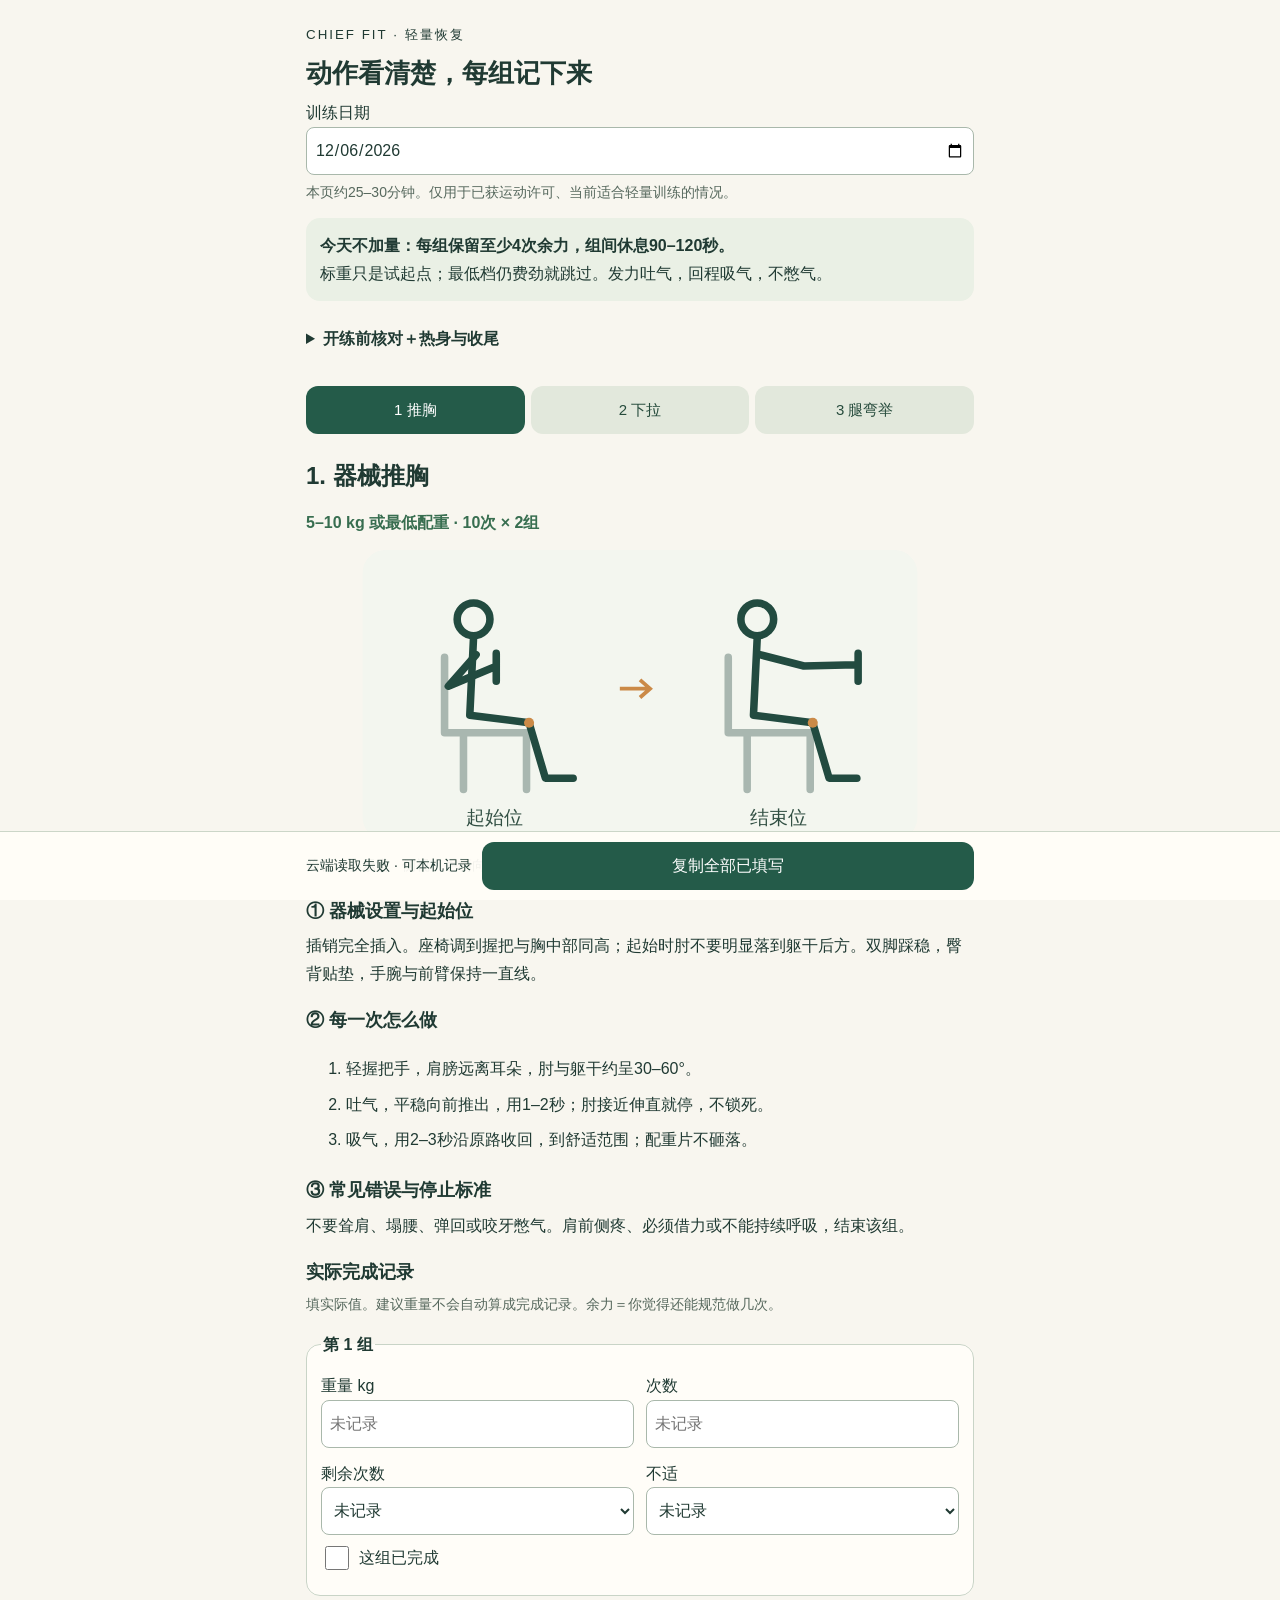
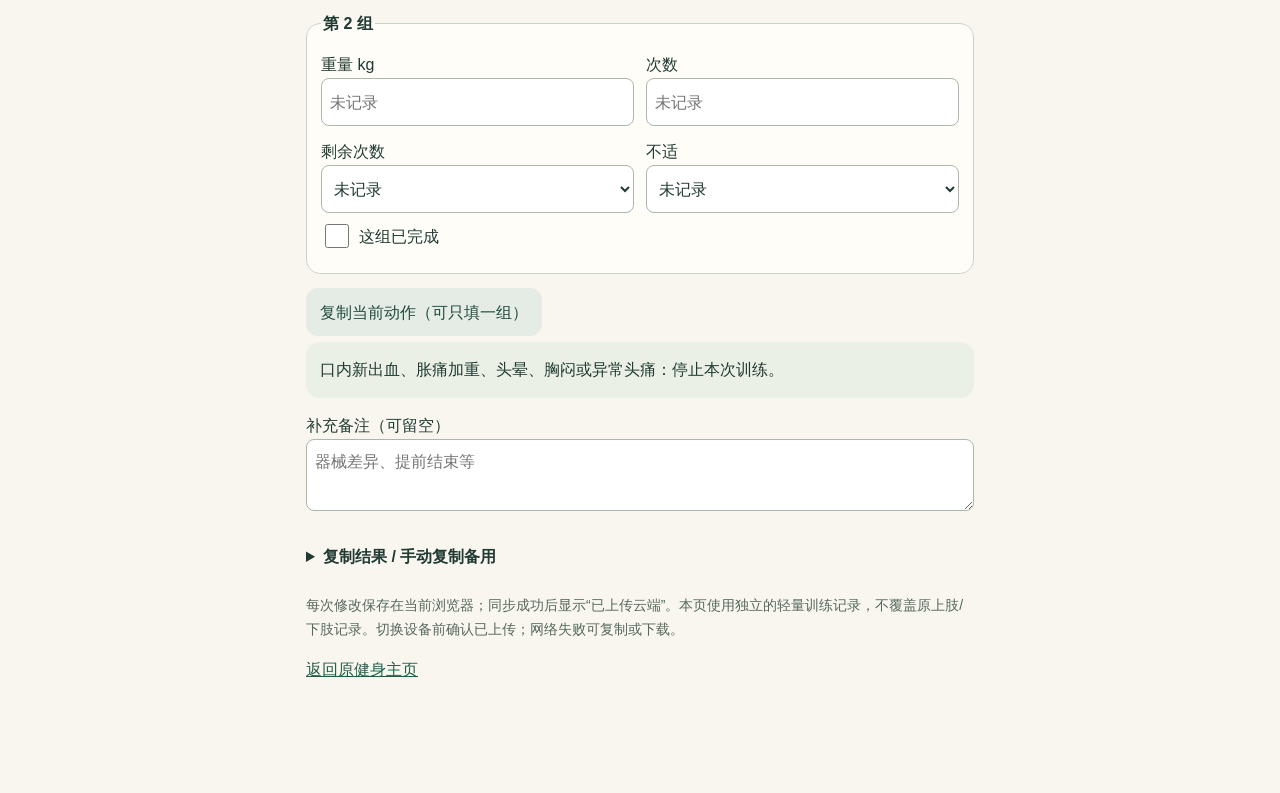
==== recovery.html @ 073657a0 "Add light workout guide and per-set logger" ====
<!doctype html><html lang="zh-CN"><meta charset="utf-8"><meta name="viewport" content="width=device-width, initial-scale=1"><title>Chief Fit｜轻量训练与逐组记录</title><link rel="icon" href="/favicon.svg"><style>
*{box-sizing:border-box}body{margin:0;background:#f8f6ef;color:#203a33;font:16px/1.7 -apple-system,BlinkMacSystemFont,"PingFang SC",sans-serif}main{max-width:700px;margin:auto;padding:20px 16px 110px}h1{font-size:26px;margin:4px 0}h2{font-size:24px;margin:12px 0}h3{font-size:18px;margin-bottom:6px}p{margin:6px 0 14px}li{padding:4px 0}header small{letter-spacing:2px}button,input,select,textarea{font:inherit}button{min-height:48px;border:0;border-radius:12px;padding:10px 14px;background:#245b49;color:white;cursor:pointer}.secondary{background:#e4ece5;color:#204b3e}input,select,textarea{width:100%;min-height:48px;background:white;border:1px solid #a9b8ab;border-radius:8px;padding:8px;color:#203a33}input[type=checkbox]{width:24px;min-height:24px;margin-right:10px}.check{display:flex;align-items:center;padding:8px 0}fieldset{border:1px solid #c9d4c7;border-radius:14px;margin:14px 0;padding:14px;background:#fffdf8}.fields{display:grid;grid-template-columns:1fr 1fr;gap:12px}label{display:block}legend{font-weight:700}.dose{font-weight:700;color:#386e50}.hint{font-size:14px;color:#56685d}svg{width:100%;max-height:290px}svg text{font:15px sans-serif;fill:#314f43}.note{background:#eaf0e5;padding:14px;border-radius:14px}.tabs{position:sticky;top:0;background:#f8f6ef;display:flex;gap:6px;padding:10px 0;z-index:2}.tabs button{flex:1;font-size:15px;padding:8px}.tabs button[aria-pressed=false]{background:#e2e8dc;color:#264b3c}.footer{position:fixed;bottom:0;left:0;right:0;background:#fffdf8ee;border-top:1px solid #ccd6c8;padding:10px 16px;z-index:3}.footer>div{max-width:668px;margin:auto;display:flex;gap:10px;align-items:center}.footer button{flex:1}.status{font-size:14px;max-width:180px}details{margin:14px 0}summary{cursor:pointer;padding:10px 0;font-weight:600}#copybox{height:200px}a{color:#245b49}@media(max-width:360px){main{padding:12px 10px 140px}.status{max-width:110px}h1{font-size:23px}}
</style><main><header><small>CHIEF FIT · 轻量恢复</small><h1>动作看清楚，每组记下来</h1><label>训练日期<input id="date" type="date"></label><p class="hint">本页约25–30分钟。仅用于已获运动许可、当前适合轻量训练的情况。</p></header>
<div class="note"><b>今天不加量：每组保留至少4次余力，组间休息90–120秒。</b><br>标重只是试起点；最低档仍费劲就跳过。发力吐气，回程吸气，不憋气。</div>
<details><summary>开练前核对＋热身与收尾</summary><label>昨晚睡眠<select data-key="sleep"><option value="">未选择</option><option>6小时以上、状态正常</option><option>不足6小时或恢复差</option></select></label><label>本周已经练过<select data-key="week"><option value="">未选择</option><option>未做力量</option><option>上肢</option><option>下肢</option><option>全身或多次</option></select></label><label>当前酸痛/疲劳<select data-key="fatigue"><option value="">未选择</option><option>轻微或没有</option><option>明显，需要减量</option></select></label><label>饭后间隔<select data-key="meal"><option value="">未选择</option><option>超过90分钟且不胀</option><option>60–90分钟且不胀</option><option>不足60分钟或仍胃胀</option></select></label><p>先平地舒适慢走5分钟。每台器械先用最低配重试3–5次，确认设置与呼吸顺畅，再做正式组；收尾平地慢走5分钟。明显疲劳、酸痛或胃胀时不勉强进入力量训练。</p></details>
<nav class="tabs" aria-label="切换训练动作"><button data-tab="0" aria-pressed="true">1 推胸</button><button data-tab="1" aria-pressed="false">2 下拉</button><button data-tab="2" aria-pressed="false">3 腿弯举</button></nav>
<section class="exercise" id="ex0" ><h2>1. 器械推胸</h2><p class="dose">5–10 kg 或最低配重 · 10次 × 2组</p><svg viewBox="0 0 440 230" role="img" aria-label="器械推胸起始与结束姿势示意"><rect width="440" height="230" rx="18" fill="#f3f6ef"/><g transform="translate(0,0)" stroke="#224b40" stroke-width="6" stroke-linecap="round" stroke-linejoin="round" fill="none"><path stroke="#a9b7b0" d="M65 85V145H132M80 145V190M130 145V190"/><circle cx="88" cy="55" r="13"/><path d="M88 69L85 131L132 137"/><path d="M132 137L145 181H167"/><path d="M90 83L68 108L104 93M106 82V104"/><circle cx="132" cy="137" r="4" fill="#cb8a47" stroke="none"/></g><g transform="translate(225,0)" stroke="#224b40" stroke-width="6" stroke-linecap="round" stroke-linejoin="round" fill="none"><path stroke="#a9b7b0" d="M65 85V145H132M80 145V190M130 145V190"/><circle cx="88" cy="55" r="13"/><path d="M88 69L85 131L132 137"/><path d="M132 137L145 181H167"/><path d="M90 83L125 92L166 91M168 82V104"/><circle cx="132" cy="137" r="4" fill="#cb8a47" stroke="none"/></g><text x="105" y="217" text-anchor="middle">起始位</text><text x="330" y="217" text-anchor="middle">结束位</text><path d="M204 110h24m-8-7 8 7-8 7" stroke="#cb8a47" stroke-width="3" fill="none"/></svg><p class="hint">简化动作示意 · 侧视：手柄向前推，沿原路回。 器械调节以现场标识为准。</p><h3>① 器械设置与起始位</h3><p>插销完全插入。座椅调到握把与胸中部同高；起始时肘不要明显落到躯干后方。双脚踩稳，臀背贴垫，手腕与前臂保持一直线。</p><h3>② 每一次怎么做</h3><ol><li>轻握把手，肩膀远离耳朵，肘与躯干约呈30–60°。</li><li>吐气，平稳向前推出，用1–2秒；肘接近伸直就停，不锁死。</li><li>吸气，用2–3秒沿原路收回，到舒适范围；配重片不砸落。</li></ol><h3>③ 常见错误与停止标准</h3><p>不要耸肩、塌腰、弹回或咬牙憋气。肩前侧疼、必须借力或不能持续呼吸，结束该组。</p><h3>实际完成记录</h3><p class="hint">填实际值。建议重量不会自动算成完成记录。余力＝你觉得还能规范做几次。</p><fieldset><legend>第 1 组</legend><div class="fields"><label>重量 kg<input data-key="e0s0w" type="number" min="0" max="300" step="0.5" inputmode="decimal" placeholder="未记录"></label><label>次数<input data-key="e0s0r" type="number" min="0" max="100" step="1" inputmode="numeric" placeholder="未记录"></label><label>剩余次数<select data-key="e0s0rir"><option value="">未记录</option><option>0</option><option>1</option><option>2</option><option>3</option><option>4</option><option>5+</option></select></label><label>不适<select data-key="e0s0sym"><option value="">未记录</option><option>无</option><option>有，已停止</option></select></label></div><label class="check"><input type="checkbox" data-key="e0s0done">这组已完成</label></fieldset><fieldset><legend>第 2 组</legend><div class="fields"><label>重量 kg<input data-key="e0s1w" type="number" min="0" max="300" step="0.5" inputmode="decimal" placeholder="未记录"></label><label>次数<input data-key="e0s1r" type="number" min="0" max="100" step="1" inputmode="numeric" placeholder="未记录"></label><label>剩余次数<select data-key="e0s1rir"><option value="">未记录</option><option>0</option><option>1</option><option>2</option><option>3</option><option>4</option><option>5+</option></select></label><label>不适<select data-key="e0s1sym"><option value="">未记录</option><option>无</option><option>有，已停止</option></select></label></div><label class="check"><input type="checkbox" data-key="e0s1done">这组已完成</label></fieldset><button class="secondary copyOne" data-ex="0">复制当前动作（可只填一组）</button></section><section class="exercise" id="ex1" hidden><h2>2. 高位下拉</h2><p class="dose">15–20 kg 或更轻 · 10次 × 2组</p><svg viewBox="0 0 440 230" role="img" aria-label="高位下拉起始与结束姿势示意"><rect width="440" height="230" rx="18" fill="#f3f6ef"/><g transform="translate(0,0)" stroke="#224b40" stroke-width="6" stroke-linecap="round" stroke-linejoin="round" fill="none"><path stroke="#a9b7b0" d="M30 150H160M60 150V185M140 150V185M20 30V185M20 30H170"/><circle cx="100" cy="75" r="13"/><path d="M100 90V145M100 145L65 169V190M100 145L135 169V190"/><path d="M95 98L67 70L48 35M105 98L133 70L152 35M40 35H160"/></g><g transform="translate(225,0)" stroke="#224b40" stroke-width="6" stroke-linecap="round" stroke-linejoin="round" fill="none"><path stroke="#a9b7b0" d="M30 150H160M60 150V185M140 150V185M20 30V185M20 30H170"/><circle cx="100" cy="75" r="13"/><path d="M100 90V145M100 145L65 169V190M100 145L135 169V190"/><path d="M95 98L58 128L48 105M105 98L142 128L152 105M40 105H160"/></g><text x="105" y="217" text-anchor="middle">起始位</text><text x="330" y="217" text-anchor="middle">结束位</text><path d="M204 110h24m-8-7 8 7-8 7" stroke="#cb8a47" stroke-width="3" fill="none"/></svg><p class="hint">简化动作示意 · 正视：横杆始终在头部前方，拉向上胸。 器械调节以现场标识为准。</p><h3>① 器械设置与起始位</h3><p>插销完全插入，压腿垫固定大腿但不疼；双脚踩稳。握距略宽于肩，拇指包住横杆；身体仅略向后倾，保持稳定。</p><h3>② 每一次怎么做</h3><ol><li>手臂向上伸展到舒适范围，手腕保持中立。</li><li>吐气，让肘向身体两侧下方移动，横杆拉向上胸前方；不要求碰胸。</li><li>停半秒，吸气用2–3秒控制回到起点，身体不前后摇摆。</li></ol><h3>③ 常见错误与停止标准</h3><p>不拉到颈后，不向后甩腰，不用手腕猛拽。肩肘锐痛、不得不晃身体或憋气时结束该组。</p><h3>实际完成记录</h3><p class="hint">填实际值。建议重量不会自动算成完成记录。余力＝你觉得还能规范做几次。</p><fieldset><legend>第 1 组</legend><div class="fields"><label>重量 kg<input data-key="e1s0w" type="number" min="0" max="300" step="0.5" inputmode="decimal" placeholder="未记录"></label><label>次数<input data-key="e1s0r" type="number" min="0" max="100" step="1" inputmode="numeric" placeholder="未记录"></label><label>剩余次数<select data-key="e1s0rir"><option value="">未记录</option><option>0</option><option>1</option><option>2</option><option>3</option><option>4</option><option>5+</option></select></label><label>不适<select data-key="e1s0sym"><option value="">未记录</option><option>无</option><option>有，已停止</option></select></label></div><label class="check"><input type="checkbox" data-key="e1s0done">这组已完成</label></fieldset><fieldset><legend>第 2 组</legend><div class="fields"><label>重量 kg<input data-key="e1s1w" type="number" min="0" max="300" step="0.5" inputmode="decimal" placeholder="未记录"></label><label>次数<input data-key="e1s1r" type="number" min="0" max="100" step="1" inputmode="numeric" placeholder="未记录"></label><label>剩余次数<select data-key="e1s1rir"><option value="">未记录</option><option>0</option><option>1</option><option>2</option><option>3</option><option>4</option><option>5+</option></select></label><label>不适<select data-key="e1s1sym"><option value="">未记录</option><option>无</option><option>有，已停止</option></select></label></div><label class="check"><input type="checkbox" data-key="e1s1done">这组已完成</label></fieldset><button class="secondary copyOne" data-ex="1">复制当前动作（可只填一组）</button></section><section class="exercise" id="ex2" hidden><h2>3. 坐姿腿弯举</h2><p class="dose">10 kg 或最低配重 · 10次 × 2组</p><svg viewBox="0 0 440 230" role="img" aria-label="坐姿腿弯举起始与结束姿势示意"><rect width="440" height="230" rx="18" fill="#f3f6ef"/><g transform="translate(0,0)" stroke="#224b40" stroke-width="6" stroke-linecap="round" stroke-linejoin="round" fill="none"><path stroke="#a9b7b0" d="M65 85V145H132M80 145V190M130 145V190"/><circle cx="88" cy="55" r="13"/><path d="M88 69L85 131L132 137"/><path d="M90 84L107 113L113 136"/><path d="M132 137L183 151L197 144"/><circle cx="177" cy="149" r="8" stroke="#cb8a47"/><circle cx="132" cy="137" r="4" fill="#cb8a47" stroke="none"/></g><g transform="translate(225,0)" stroke="#224b40" stroke-width="6" stroke-linecap="round" stroke-linejoin="round" fill="none"><path stroke="#a9b7b0" d="M65 85V145H132M80 145V190M130 145V190"/><circle cx="88" cy="55" r="13"/><path d="M88 69L85 131L132 137"/><path d="M90 84L107 113L113 136"/><path d="M132 137L107 178L124 184"/><circle cx="112" cy="172" r="8" stroke="#cb8a47"/><circle cx="132" cy="137" r="4" fill="#cb8a47" stroke="none"/></g><text x="105" y="217" text-anchor="middle">起始位</text><text x="330" y="217" text-anchor="middle">结束位</text><path d="M204 110h24m-8-7 8 7-8 7" stroke="#cb8a47" stroke-width="3" fill="none"/></svg><p class="hint">简化动作示意 · 侧视：膝的位置固定，小腿向座椅下方弯。 器械调节以现场标识为准。</p><h3>① 器械设置与起始位</h3><p>使用坐姿腿弯举机。先调靠背，让膝关节对准机器转轴；小腿滚垫在脚踝上方、避开跟腱，压腿垫压稳大腿。背臀贴垫，握稳扶手。</p><h3>② 每一次怎么做</h3><ol><li>双腿接近伸直但不锁膝，脚尖自然，先确认活动范围舒适。</li><li>吐气，用大腿后侧发力，把脚跟向座椅下方收；臀部不离垫。</li><li>吸气，用2–3秒缓慢回到起点，不让配重弹回。</li></ol><h3>③ 常见错误与停止标准</h3><p>不要抬臀、弓腰或甩腿。膝部疼、抽筋、臀部离垫或无法平稳呼吸时结束该组。</p><h3>实际完成记录</h3><p class="hint">填实际值。建议重量不会自动算成完成记录。余力＝你觉得还能规范做几次。</p><fieldset><legend>第 1 组</legend><div class="fields"><label>重量 kg<input data-key="e2s0w" type="number" min="0" max="300" step="0.5" inputmode="decimal" placeholder="未记录"></label><label>次数<input data-key="e2s0r" type="number" min="0" max="100" step="1" inputmode="numeric" placeholder="未记录"></label><label>剩余次数<select data-key="e2s0rir"><option value="">未记录</option><option>0</option><option>1</option><option>2</option><option>3</option><option>4</option><option>5+</option></select></label><label>不适<select data-key="e2s0sym"><option value="">未记录</option><option>无</option><option>有，已停止</option></select></label></div><label class="check"><input type="checkbox" data-key="e2s0done">这组已完成</label></fieldset><fieldset><legend>第 2 组</legend><div class="fields"><label>重量 kg<input data-key="e2s1w" type="number" min="0" max="300" step="0.5" inputmode="decimal" placeholder="未记录"></label><label>次数<input data-key="e2s1r" type="number" min="0" max="100" step="1" inputmode="numeric" placeholder="未记录"></label><label>剩余次数<select data-key="e2s1rir"><option value="">未记录</option><option>0</option><option>1</option><option>2</option><option>3</option><option>4</option><option>5+</option></select></label><label>不适<select data-key="e2s1sym"><option value="">未记录</option><option>无</option><option>有，已停止</option></select></label></div><label class="check"><input type="checkbox" data-key="e2s1done">这组已完成</label></fieldset><button class="secondary copyOne" data-ex="2">复制当前动作（可只填一组）</button></section>
<p class="note">口内新出血、胀痛加重、头晕、胸闷或异常头痛：停止本次训练。</p><label>补充备注（可留空）<textarea data-key="note" rows="2" placeholder="器械差异、提前结束等"></textarea></label><details id="export"><summary>复制结果 / 手动复制备用</summary><textarea id="copybox" readonly aria-label="可复制的训练记录"></textarea><button id="download" class="secondary">下载已填写记录</button></details><p class="hint">每次修改保存在当前浏览器；同步成功后显示“已上传云端”。本页使用独立的轻量训练记录，不覆盖原上肢/下肢记录。切换设备前确认已上传；网络失败可复制或下载。</p><a href="/">返回原健身主页</a></main><div class="footer"><div><span id="status" class="status" role="status">准备记录</span><button id="copyAll">复制全部已填写</button></div></div>
<script>
const names=["器械推胸", "高位下拉", "坐姿腿弯举"];const dateEl=document.querySelector('#date'),statusEl=document.querySelector('#status');const test=new URLSearchParams(location.search).has('test');const origin='https://chief-fit-daily.chiefzhang.chatgpt.site';let data={},timer,seq=0,queue=Promise.resolve(),loaded=false;
const today=new Intl.DateTimeFormat('en-CA',{timeZone:'Asia/Shanghai',year:'numeric',month:'2-digit',day:'2-digit'}).format(new Date());dateEl.value=today;
const key=()=>`chief-fit-light-v1-${test?'test-':''}${dateEl.value}`;
const recordId=()=>`workout-${dateEl.value}-light-v1`;
function render(){document.querySelectorAll('[data-key]').forEach(el=>{if(el.type==='checkbox')el.checked=!!data[el.dataset.key];else el.value=data[el.dataset.key]??''})}
function payload(){return {workoutType:'light-v1',fields:{...data},workout:names.map((name,i)=>({name,sets:[0,1].map(j=>{const p=`e${i}s${j}`;return {weight:data[p+'w']===''||data[p+'w']==null?null:Number(data[p+'w']),reps:data[p+'r']===''||data[p+'r']==null?null:Number(data[p+'r']),rir:data[p+'rir']||null,symptoms:data[p+'sym']||null,done:!!data[p+'done'],touched:['w','r','rir','sym','done'].some(k=>data[p+k]!==''&&data[p+k]!=null&&data[p+k]!==false)}})}))}}
async function load(){loaded=false;clearTimeout(timer);seq++;const stamp=seq;data={};try{const saved=localStorage.getItem(key());if(saved){data=JSON.parse(saved);render();loaded=true;statusEl.textContent=test?'测试模式 · 已恢复本机':'已恢复本机记录';if(!test&&Object.keys(data).length)sync();return}}catch{statusEl.textContent='本机读取失败，可复制备份'}render();statusEl.textContent=test?'测试模式 · 不上传':'读取已有记录…';if(!test){try{const r=await fetch(origin+'/api/records?limit=200');if(!r.ok)throw Error();const json=await r.json();if(stamp!==seq)return;const existing=(json.records||[]).find(x=>x.id===recordId());if(existing){data=JSON.parse(existing.payload).fields||{};render();statusEl.textContent='已恢复云端记录'}else statusEl.textContent='尚未填写'}catch{if(stamp===seq)statusEl.textContent='云端读取失败 · 可本机记录'}}if(stamp===seq)loaded=true}
function sync(){if(test)return;const stamp=seq,body=JSON.stringify({id:recordId(),kind:'workout-draft',recordedDate:dateEl.value,payload:JSON.stringify(payload())});queue=queue.catch(()=>{}).then(async()=>{if(stamp===seq)statusEl.textContent='正在同步…';try{const r=await fetch(origin+'/api/records',{method:'POST',headers:{'Content-Type':'application/json'},body});if(!r.ok)throw Error();if(stamp===seq)statusEl.textContent='已上传云端'}catch{if(stamp===seq)statusEl.textContent='云端未同步 · 请复制备份'}})}
function save(el){if(!loaded){seq++;loaded=true}data[el.dataset.key]=el.type==='checkbox'?el.checked:el.value;seq++;try{localStorage.setItem(key(),JSON.stringify(data));statusEl.textContent=test?'测试模式 · 已存本机':'已存本机'}catch{statusEl.textContent='本机保存失败 · 请复制备份'}clearTimeout(timer);timer=setTimeout(sync,500)}
document.querySelectorAll('[data-key]').forEach(el=>el.addEventListener('input',()=>save(el)));dateEl.addEventListener('change',()=>{if(!dateEl.value)dateEl.value=today;load()});document.querySelectorAll('[data-tab]').forEach(b=>b.onclick=()=>{document.querySelectorAll('[data-tab]').forEach(t=>t.setAttribute('aria-pressed',String(t===b)));document.querySelectorAll('.exercise').forEach((s,i)=>s.hidden=String(i)!==b.dataset.tab)});
function textRecord(only){const lines=[dateEl.value+' 轻量训练 · 实际记录'];names.forEach((n,i)=>{if(only!=null&&only!==i)return;let rows=[];[0,1].forEach(j=>{const p=`e${i}s${j}`;if(['w','r','rir','sym','done'].some(k=>data[p+k]!==''&&data[p+k]!=null&&data[p+k]!==false))rows.push(`第${j+1}组：${data[p+'w']||'未记'}kg × ${data[p+'r']||'未记'}次；余力${data[p+'rir']||'未记'}；不适：${data[p+'sym']||'未记'}；${data[p+'done']?'已完成':'完成状态未确认'}`)});if(rows.length)lines.push(n,...rows)});if(data.note)lines.push('备注：'+data.note);if(lines.length===1)lines.push('尚无已填写组');return lines.join('\n')}
async function copy(only){const t=textRecord(only);document.querySelector('#copybox').value=t;document.querySelector('#export').open=true;try{await navigator.clipboard.writeText(t);statusEl.textContent='已复制'}catch{statusEl.textContent='请在展开框中长按复制'} }
document.querySelectorAll('.copyOne').forEach(b=>b.onclick=()=>copy(Number(b.dataset.ex)));document.querySelector('#copyAll').onclick=()=>copy();document.querySelector('#download').onclick=()=>{const u=URL.createObjectURL(new Blob([textRecord()],{type:'text/plain;charset=utf-8'}));const a=document.createElement('a');a.href=u;a.download=dateEl.value+'-训练记录.txt';a.click();setTimeout(()=>URL.revokeObjectURL(u),2000)};window.addEventListener('online',()=>{if(Object.keys(data).length)sync()});document.addEventListener('visibilitychange',()=>{if(document.hidden&&Object.keys(data).length){clearTimeout(timer);sync()}});load();
</script></html>
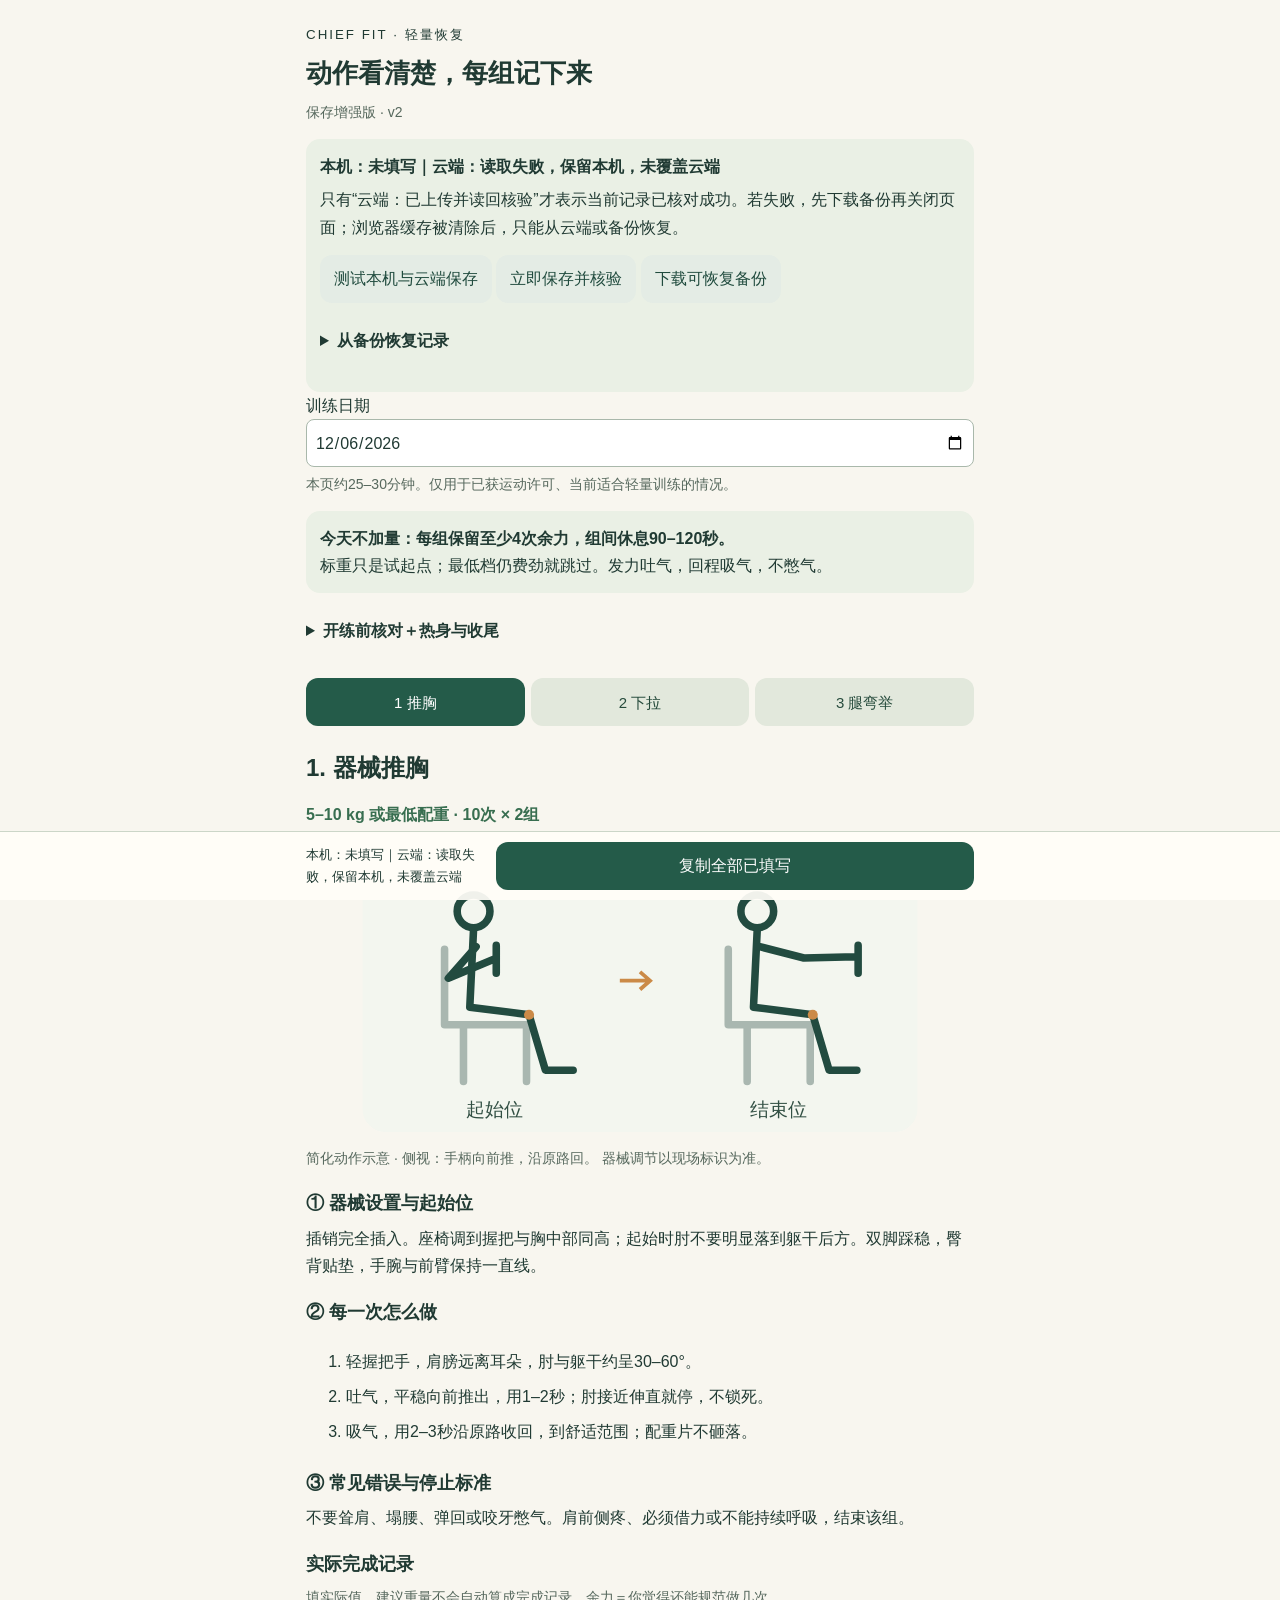
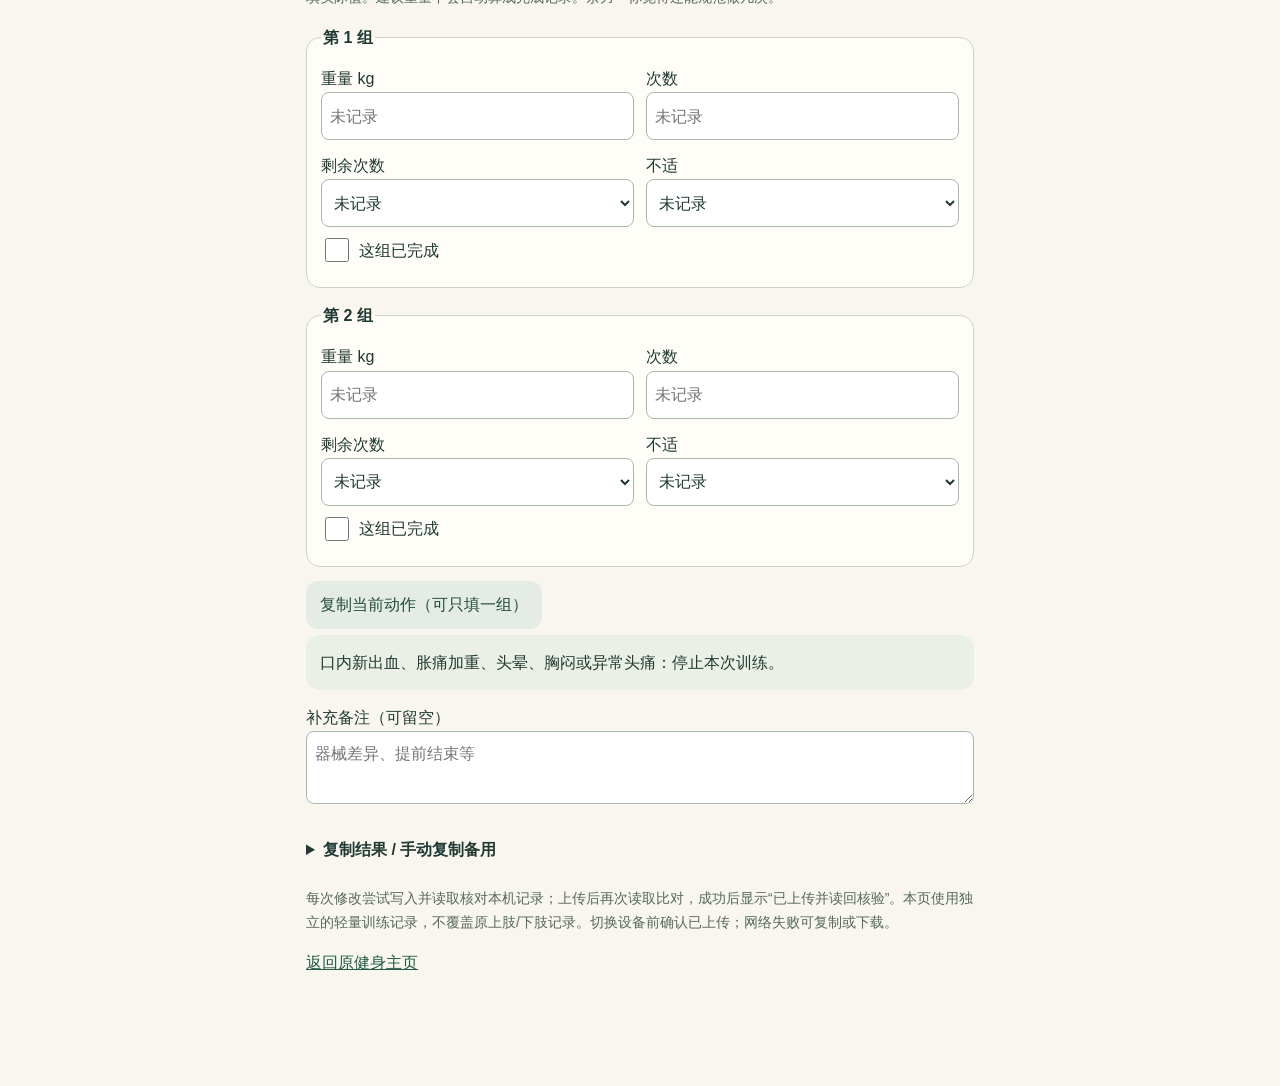
==== commit 99120471: "Verify storage writes and preserve recoverable workout backups" ====
--- a/recovery.html
+++ b/recovery.html
@@ -1,23 +1,48 @@
 <!doctype html><html lang="zh-CN"><meta charset="utf-8"><meta name="viewport" content="width=device-width, initial-scale=1"><title>Chief Fit｜轻量训练与逐组记录</title><link rel="icon" href="/favicon.svg"><style>
-*{box-sizing:border-box}body{margin:0;background:#f8f6ef;color:#203a33;font:16px/1.7 -apple-system,BlinkMacSystemFont,"PingFang SC",sans-serif}main{max-width:700px;margin:auto;padding:20px 16px 110px}h1{font-size:26px;margin:4px 0}h2{font-size:24px;margin:12px 0}h3{font-size:18px;margin-bottom:6px}p{margin:6px 0 14px}li{padding:4px 0}header small{letter-spacing:2px}button,input,select,textarea{font:inherit}button{min-height:48px;border:0;border-radius:12px;padding:10px 14px;background:#245b49;color:white;cursor:pointer}.secondary{background:#e4ece5;color:#204b3e}input,select,textarea{width:100%;min-height:48px;background:white;border:1px solid #a9b8ab;border-radius:8px;padding:8px;color:#203a33}input[type=checkbox]{width:24px;min-height:24px;margin-right:10px}.check{display:flex;align-items:center;padding:8px 0}fieldset{border:1px solid #c9d4c7;border-radius:14px;margin:14px 0;padding:14px;background:#fffdf8}.fields{display:grid;grid-template-columns:1fr 1fr;gap:12px}label{display:block}legend{font-weight:700}.dose{font-weight:700;color:#386e50}.hint{font-size:14px;color:#56685d}svg{width:100%;max-height:290px}svg text{font:15px sans-serif;fill:#314f43}.note{background:#eaf0e5;padding:14px;border-radius:14px}.tabs{position:sticky;top:0;background:#f8f6ef;display:flex;gap:6px;padding:10px 0;z-index:2}.tabs button{flex:1;font-size:15px;padding:8px}.tabs button[aria-pressed=false]{background:#e2e8dc;color:#264b3c}.footer{position:fixed;bottom:0;left:0;right:0;background:#fffdf8ee;border-top:1px solid #ccd6c8;padding:10px 16px;z-index:3}.footer>div{max-width:668px;margin:auto;display:flex;gap:10px;align-items:center}.footer button{flex:1}.status{font-size:14px;max-width:180px}details{margin:14px 0}summary{cursor:pointer;padding:10px 0;font-weight:600}#copybox{height:200px}a{color:#245b49}@media(max-width:360px){main{padding:12px 10px 140px}.status{max-width:110px}h1{font-size:23px}}
-</style><main><header><small>CHIEF FIT · 轻量恢复</small><h1>动作看清楚，每组记下来</h1><label>训练日期<input id="date" type="date"></label><p class="hint">本页约25–30分钟。仅用于已获运动许可、当前适合轻量训练的情况。</p></header>
+*{box-sizing:border-box}body{margin:0;background:#f8f6ef;color:#203a33;font:16px/1.7 -apple-system,BlinkMacSystemFont,"PingFang SC",sans-serif}main{max-width:700px;margin:auto;padding:20px 16px 110px}h1{font-size:26px;margin:4px 0}h2{font-size:24px;margin:12px 0}h3{font-size:18px;margin-bottom:6px}p{margin:6px 0 14px}li{padding:4px 0}header small{letter-spacing:2px}button,input,select,textarea{font:inherit}button{min-height:48px;border:0;border-radius:12px;padding:10px 14px;background:#245b49;color:white;cursor:pointer}.secondary{background:#e4ece5;color:#204b3e}input,select,textarea{width:100%;min-height:48px;background:white;border:1px solid #a9b8ab;border-radius:8px;padding:8px;color:#203a33}input[type=checkbox]{width:24px;min-height:24px;margin-right:10px}.check{display:flex;align-items:center;padding:8px 0}fieldset{border:1px solid #c9d4c7;border-radius:14px;margin:14px 0;padding:14px;background:#fffdf8}.fields{display:grid;grid-template-columns:1fr 1fr;gap:12px}label{display:block}legend{font-weight:700}.dose{font-weight:700;color:#386e50}.hint{font-size:14px;color:#56685d}svg{width:100%;max-height:290px}svg text{font:15px sans-serif;fill:#314f43}.note{background:#eaf0e5;padding:14px;border-radius:14px}.tabs{position:sticky;top:0;background:#f8f6ef;display:flex;gap:6px;padding:10px 0;z-index:2}.tabs button{flex:1;font-size:15px;padding:8px}.tabs button[aria-pressed=false]{background:#e2e8dc;color:#264b3c}.footer{position:fixed;bottom:0;left:0;right:0;background:#fffdf8ee;border-top:1px solid #ccd6c8;padding:10px 16px;z-index:3}.footer>div{max-width:668px;margin:auto;display:flex;gap:10px;align-items:center}.footer button{flex:1}.status{font-size:13px;max-width:180px}details{margin:14px 0}summary{cursor:pointer;padding:10px 0;font-weight:600}#copybox{height:200px}a{color:#245b49}@media(max-width:360px){main{padding:12px 10px 140px}.status{max-width:110px}h1{font-size:23px}}
+</style><main><header><small>CHIEF FIT · 轻量恢复</small><h1>动作看清楚，每组记下来</h1><p class="hint">保存增强版 · v2</p><div class="note"><strong id="storageDetail" role="status">正在检查保存状态</strong><p>只有“云端：已上传并读回核验”才表示当前记录已核对成功。若失败，先下载备份再关闭页面；浏览器缓存被清除后，只能从云端或备份恢复。</p><button id="selftest" class="secondary">测试本机与云端保存</button> <button id="retry" class="secondary">立即保存并核验</button> <button id="backup" class="secondary">下载可恢复备份</button><details><summary>从备份恢复记录</summary><label>选择之前下载的训练备份<input type="file" id="restore" accept=".json,application/json"></label></details><p id="feedback" role="status"></p></div><label>训练日期<input id="date" type="date"></label><p class="hint">本页约25–30分钟。仅用于已获运动许可、当前适合轻量训练的情况。</p></header>
 <div class="note"><b>今天不加量：每组保留至少4次余力，组间休息90–120秒。</b><br>标重只是试起点；最低档仍费劲就跳过。发力吐气，回程吸气，不憋气。</div>
 <details><summary>开练前核对＋热身与收尾</summary><label>昨晚睡眠<select data-key="sleep"><option value="">未选择</option><option>6小时以上、状态正常</option><option>不足6小时或恢复差</option></select></label><label>本周已经练过<select data-key="week"><option value="">未选择</option><option>未做力量</option><option>上肢</option><option>下肢</option><option>全身或多次</option></select></label><label>当前酸痛/疲劳<select data-key="fatigue"><option value="">未选择</option><option>轻微或没有</option><option>明显，需要减量</option></select></label><label>饭后间隔<select data-key="meal"><option value="">未选择</option><option>超过90分钟且不胀</option><option>60–90分钟且不胀</option><option>不足60分钟或仍胃胀</option></select></label><p>先平地舒适慢走5分钟。每台器械先用最低配重试3–5次，确认设置与呼吸顺畅，再做正式组；收尾平地慢走5分钟。明显疲劳、酸痛或胃胀时不勉强进入力量训练。</p></details>
 <nav class="tabs" aria-label="切换训练动作"><button data-tab="0" aria-pressed="true">1 推胸</button><button data-tab="1" aria-pressed="false">2 下拉</button><button data-tab="2" aria-pressed="false">3 腿弯举</button></nav>
 <section class="exercise" id="ex0" ><h2>1. 器械推胸</h2><p class="dose">5–10 kg 或最低配重 · 10次 × 2组</p><svg viewBox="0 0 440 230" role="img" aria-label="器械推胸起始与结束姿势示意"><rect width="440" height="230" rx="18" fill="#f3f6ef"/><g transform="translate(0,0)" stroke="#224b40" stroke-width="6" stroke-linecap="round" stroke-linejoin="round" fill="none"><path stroke="#a9b7b0" d="M65 85V145H132M80 145V190M130 145V190"/><circle cx="88" cy="55" r="13"/><path d="M88 69L85 131L132 137"/><path d="M132 137L145 181H167"/><path d="M90 83L68 108L104 93M106 82V104"/><circle cx="132" cy="137" r="4" fill="#cb8a47" stroke="none"/></g><g transform="translate(225,0)" stroke="#224b40" stroke-width="6" stroke-linecap="round" stroke-linejoin="round" fill="none"><path stroke="#a9b7b0" d="M65 85V145H132M80 145V190M130 145V190"/><circle cx="88" cy="55" r="13"/><path d="M88 69L85 131L132 137"/><path d="M132 137L145 181H167"/><path d="M90 83L125 92L166 91M168 82V104"/><circle cx="132" cy="137" r="4" fill="#cb8a47" stroke="none"/></g><text x="105" y="217" text-anchor="middle">起始位</text><text x="330" y="217" text-anchor="middle">结束位</text><path d="M204 110h24m-8-7 8 7-8 7" stroke="#cb8a47" stroke-width="3" fill="none"/></svg><p class="hint">简化动作示意 · 侧视：手柄向前推，沿原路回。 器械调节以现场标识为准。</p><h3>① 器械设置与起始位</h3><p>插销完全插入。座椅调到握把与胸中部同高；起始时肘不要明显落到躯干后方。双脚踩稳，臀背贴垫，手腕与前臂保持一直线。</p><h3>② 每一次怎么做</h3><ol><li>轻握把手，肩膀远离耳朵，肘与躯干约呈30–60°。</li><li>吐气，平稳向前推出，用1–2秒；肘接近伸直就停，不锁死。</li><li>吸气，用2–3秒沿原路收回，到舒适范围；配重片不砸落。</li></ol><h3>③ 常见错误与停止标准</h3><p>不要耸肩、塌腰、弹回或咬牙憋气。肩前侧疼、必须借力或不能持续呼吸，结束该组。</p><h3>实际完成记录</h3><p class="hint">填实际值。建议重量不会自动算成完成记录。余力＝你觉得还能规范做几次。</p><fieldset><legend>第 1 组</legend><div class="fields"><label>重量 kg<input data-key="e0s0w" type="number" min="0" max="300" step="0.5" inputmode="decimal" placeholder="未记录"></label><label>次数<input data-key="e0s0r" type="number" min="0" max="100" step="1" inputmode="numeric" placeholder="未记录"></label><label>剩余次数<select data-key="e0s0rir"><option value="">未记录</option><option>0</option><option>1</option><option>2</option><option>3</option><option>4</option><option>5+</option></select></label><label>不适<select data-key="e0s0sym"><option value="">未记录</option><option>无</option><option>有，已停止</option></select></label></div><label class="check"><input type="checkbox" data-key="e0s0done">这组已完成</label></fieldset><fieldset><legend>第 2 组</legend><div class="fields"><label>重量 kg<input data-key="e0s1w" type="number" min="0" max="300" step="0.5" inputmode="decimal" placeholder="未记录"></label><label>次数<input data-key="e0s1r" type="number" min="0" max="100" step="1" inputmode="numeric" placeholder="未记录"></label><label>剩余次数<select data-key="e0s1rir"><option value="">未记录</option><option>0</option><option>1</option><option>2</option><option>3</option><option>4</option><option>5+</option></select></label><label>不适<select data-key="e0s1sym"><option value="">未记录</option><option>无</option><option>有，已停止</option></select></label></div><label class="check"><input type="checkbox" data-key="e0s1done">这组已完成</label></fieldset><button class="secondary copyOne" data-ex="0">复制当前动作（可只填一组）</button></section><section class="exercise" id="ex1" hidden><h2>2. 高位下拉</h2><p class="dose">15–20 kg 或更轻 · 10次 × 2组</p><svg viewBox="0 0 440 230" role="img" aria-label="高位下拉起始与结束姿势示意"><rect width="440" height="230" rx="18" fill="#f3f6ef"/><g transform="translate(0,0)" stroke="#224b40" stroke-width="6" stroke-linecap="round" stroke-linejoin="round" fill="none"><path stroke="#a9b7b0" d="M30 150H160M60 150V185M140 150V185M20 30V185M20 30H170"/><circle cx="100" cy="75" r="13"/><path d="M100 90V145M100 145L65 169V190M100 145L135 169V190"/><path d="M95 98L67 70L48 35M105 98L133 70L152 35M40 35H160"/></g><g transform="translate(225,0)" stroke="#224b40" stroke-width="6" stroke-linecap="round" stroke-linejoin="round" fill="none"><path stroke="#a9b7b0" d="M30 150H160M60 150V185M140 150V185M20 30V185M20 30H170"/><circle cx="100" cy="75" r="13"/><path d="M100 90V145M100 145L65 169V190M100 145L135 169V190"/><path d="M95 98L58 128L48 105M105 98L142 128L152 105M40 105H160"/></g><text x="105" y="217" text-anchor="middle">起始位</text><text x="330" y="217" text-anchor="middle">结束位</text><path d="M204 110h24m-8-7 8 7-8 7" stroke="#cb8a47" stroke-width="3" fill="none"/></svg><p class="hint">简化动作示意 · 正视：横杆始终在头部前方，拉向上胸。 器械调节以现场标识为准。</p><h3>① 器械设置与起始位</h3><p>插销完全插入，压腿垫固定大腿但不疼；双脚踩稳。握距略宽于肩，拇指包住横杆；身体仅略向后倾，保持稳定。</p><h3>② 每一次怎么做</h3><ol><li>手臂向上伸展到舒适范围，手腕保持中立。</li><li>吐气，让肘向身体两侧下方移动，横杆拉向上胸前方；不要求碰胸。</li><li>停半秒，吸气用2–3秒控制回到起点，身体不前后摇摆。</li></ol><h3>③ 常见错误与停止标准</h3><p>不拉到颈后，不向后甩腰，不用手腕猛拽。肩肘锐痛、不得不晃身体或憋气时结束该组。</p><h3>实际完成记录</h3><p class="hint">填实际值。建议重量不会自动算成完成记录。余力＝你觉得还能规范做几次。</p><fieldset><legend>第 1 组</legend><div class="fields"><label>重量 kg<input data-key="e1s0w" type="number" min="0" max="300" step="0.5" inputmode="decimal" placeholder="未记录"></label><label>次数<input data-key="e1s0r" type="number" min="0" max="100" step="1" inputmode="numeric" placeholder="未记录"></label><label>剩余次数<select data-key="e1s0rir"><option value="">未记录</option><option>0</option><option>1</option><option>2</option><option>3</option><option>4</option><option>5+</option></select></label><label>不适<select data-key="e1s0sym"><option value="">未记录</option><option>无</option><option>有，已停止</option></select></label></div><label class="check"><input type="checkbox" data-key="e1s0done">这组已完成</label></fieldset><fieldset><legend>第 2 组</legend><div class="fields"><label>重量 kg<input data-key="e1s1w" type="number" min="0" max="300" step="0.5" inputmode="decimal" placeholder="未记录"></label><label>次数<input data-key="e1s1r" type="number" min="0" max="100" step="1" inputmode="numeric" placeholder="未记录"></label><label>剩余次数<select data-key="e1s1rir"><option value="">未记录</option><option>0</option><option>1</option><option>2</option><option>3</option><option>4</option><option>5+</option></select></label><label>不适<select data-key="e1s1sym"><option value="">未记录</option><option>无</option><option>有，已停止</option></select></label></div><label class="check"><input type="checkbox" data-key="e1s1done">这组已完成</label></fieldset><button class="secondary copyOne" data-ex="1">复制当前动作（可只填一组）</button></section><section class="exercise" id="ex2" hidden><h2>3. 坐姿腿弯举</h2><p class="dose">10 kg 或最低配重 · 10次 × 2组</p><svg viewBox="0 0 440 230" role="img" aria-label="坐姿腿弯举起始与结束姿势示意"><rect width="440" height="230" rx="18" fill="#f3f6ef"/><g transform="translate(0,0)" stroke="#224b40" stroke-width="6" stroke-linecap="round" stroke-linejoin="round" fill="none"><path stroke="#a9b7b0" d="M65 85V145H132M80 145V190M130 145V190"/><circle cx="88" cy="55" r="13"/><path d="M88 69L85 131L132 137"/><path d="M90 84L107 113L113 136"/><path d="M132 137L183 151L197 144"/><circle cx="177" cy="149" r="8" stroke="#cb8a47"/><circle cx="132" cy="137" r="4" fill="#cb8a47" stroke="none"/></g><g transform="translate(225,0)" stroke="#224b40" stroke-width="6" stroke-linecap="round" stroke-linejoin="round" fill="none"><path stroke="#a9b7b0" d="M65 85V145H132M80 145V190M130 145V190"/><circle cx="88" cy="55" r="13"/><path d="M88 69L85 131L132 137"/><path d="M90 84L107 113L113 136"/><path d="M132 137L107 178L124 184"/><circle cx="112" cy="172" r="8" stroke="#cb8a47"/><circle cx="132" cy="137" r="4" fill="#cb8a47" stroke="none"/></g><text x="105" y="217" text-anchor="middle">起始位</text><text x="330" y="217" text-anchor="middle">结束位</text><path d="M204 110h24m-8-7 8 7-8 7" stroke="#cb8a47" stroke-width="3" fill="none"/></svg><p class="hint">简化动作示意 · 侧视：膝的位置固定，小腿向座椅下方弯。 器械调节以现场标识为准。</p><h3>① 器械设置与起始位</h3><p>使用坐姿腿弯举机。先调靠背，让膝关节对准机器转轴；小腿滚垫在脚踝上方、避开跟腱，压腿垫压稳大腿。背臀贴垫，握稳扶手。</p><h3>② 每一次怎么做</h3><ol><li>双腿接近伸直但不锁膝，脚尖自然，先确认活动范围舒适。</li><li>吐气，用大腿后侧发力，把脚跟向座椅下方收；臀部不离垫。</li><li>吸气，用2–3秒缓慢回到起点，不让配重弹回。</li></ol><h3>③ 常见错误与停止标准</h3><p>不要抬臀、弓腰或甩腿。膝部疼、抽筋、臀部离垫或无法平稳呼吸时结束该组。</p><h3>实际完成记录</h3><p class="hint">填实际值。建议重量不会自动算成完成记录。余力＝你觉得还能规范做几次。</p><fieldset><legend>第 1 组</legend><div class="fields"><label>重量 kg<input data-key="e2s0w" type="number" min="0" max="300" step="0.5" inputmode="decimal" placeholder="未记录"></label><label>次数<input data-key="e2s0r" type="number" min="0" max="100" step="1" inputmode="numeric" placeholder="未记录"></label><label>剩余次数<select data-key="e2s0rir"><option value="">未记录</option><option>0</option><option>1</option><option>2</option><option>3</option><option>4</option><option>5+</option></select></label><label>不适<select data-key="e2s0sym"><option value="">未记录</option><option>无</option><option>有，已停止</option></select></label></div><label class="check"><input type="checkbox" data-key="e2s0done">这组已完成</label></fieldset><fieldset><legend>第 2 组</legend><div class="fields"><label>重量 kg<input data-key="e2s1w" type="number" min="0" max="300" step="0.5" inputmode="decimal" placeholder="未记录"></label><label>次数<input data-key="e2s1r" type="number" min="0" max="100" step="1" inputmode="numeric" placeholder="未记录"></label><label>剩余次数<select data-key="e2s1rir"><option value="">未记录</option><option>0</option><option>1</option><option>2</option><option>3</option><option>4</option><option>5+</option></select></label><label>不适<select data-key="e2s1sym"><option value="">未记录</option><option>无</option><option>有，已停止</option></select></label></div><label class="check"><input type="checkbox" data-key="e2s1done">这组已完成</label></fieldset><button class="secondary copyOne" data-ex="2">复制当前动作（可只填一组）</button></section>
-<p class="note">口内新出血、胀痛加重、头晕、胸闷或异常头痛：停止本次训练。</p><label>补充备注（可留空）<textarea data-key="note" rows="2" placeholder="器械差异、提前结束等"></textarea></label><details id="export"><summary>复制结果 / 手动复制备用</summary><textarea id="copybox" readonly aria-label="可复制的训练记录"></textarea><button id="download" class="secondary">下载已填写记录</button></details><p class="hint">每次修改保存在当前浏览器；同步成功后显示“已上传云端”。本页使用独立的轻量训练记录，不覆盖原上肢/下肢记录。切换设备前确认已上传；网络失败可复制或下载。</p><a href="/">返回原健身主页</a></main><div class="footer"><div><span id="status" class="status" role="status">准备记录</span><button id="copyAll">复制全部已填写</button></div></div>
+<p class="note">口内新出血、胀痛加重、头晕、胸闷或异常头痛：停止本次训练。</p><label>补充备注（可留空）<textarea data-key="note" rows="2" placeholder="器械差异、提前结束等"></textarea></label><details id="export"><summary>复制结果 / 手动复制备用</summary><textarea id="copybox" readonly aria-label="可复制的训练记录"></textarea><button id="download" class="secondary">下载已填写记录</button></details><p class="hint">每次修改尝试写入并读取核对本机记录；上传后再次读取比对，成功后显示“已上传并读回核验”。本页使用独立的轻量训练记录，不覆盖原上肢/下肢记录。切换设备前确认已上传；网络失败可复制或下载。</p><a href="/">返回原健身主页</a></main><div class="footer"><div><span id="status" class="status" role="status">准备记录</span><button id="copyAll">复制全部已填写</button></div></div>
 <script>
-const names=["器械推胸", "高位下拉", "坐姿腿弯举"];const dateEl=document.querySelector('#date'),statusEl=document.querySelector('#status');const test=new URLSearchParams(location.search).has('test');const origin='https://chief-fit-daily.chiefzhang.chatgpt.site';let data={},timer,seq=0,queue=Promise.resolve(),loaded=false;
+/* Version 2: durable local envelope, per-field merge, bounded network calls, read-back verification. */
+const names=['器械推胸','高位下拉','坐姿腿弯举'];
+const dateEl=document.querySelector('#date'),statusEl=document.querySelector('#status');
+const test=new URLSearchParams(location.search).has('test');
+const origin='https://chief-fit-daily.chiefzhang.chatgpt.site';
+let data={},clocks={},timer,revision=0,epoch=0,queue=Promise.resolve(),localState='未填写',cloudState='未核验',pending=false;
 const today=new Intl.DateTimeFormat('en-CA',{timeZone:'Asia/Shanghai',year:'numeric',month:'2-digit',day:'2-digit'}).format(new Date());dateEl.value=today;
-const key=()=>`chief-fit-light-v1-${test?'test-':''}${dateEl.value}`;
-const recordId=()=>`workout-${dateEl.value}-light-v1`;
+const key=(d=dateEl.value)=>`chief-fit-light-v1-${test?'test-':''}${d}`;
+const recordId=(d=dateEl.value)=>`workout-${d}-light-v1`;
+const allowed=new Set([...document.querySelectorAll('[data-key]')].map(el=>el.dataset.key));
+function sanitize(fields){const out={};for(const [k,v] of Object.entries(fields||{})){if(allowed.has(k)&&(typeof v==='string'||typeof v==='boolean'))out[k]=v}return out}
+function status(){statusEl.textContent=`本机：${localState}｜云端：${test?'测试不上传':cloudState}`;document.querySelector('#storageDetail').textContent=statusEl.textContent}
+function feedback(t){document.querySelector('#feedback').textContent=t}
 function render(){document.querySelectorAll('[data-key]').forEach(el=>{if(el.type==='checkbox')el.checked=!!data[el.dataset.key];else el.value=data[el.dataset.key]??''})}
-function payload(){return {workoutType:'light-v1',fields:{...data},workout:names.map((name,i)=>({name,sets:[0,1].map(j=>{const p=`e${i}s${j}`;return {weight:data[p+'w']===''||data[p+'w']==null?null:Number(data[p+'w']),reps:data[p+'r']===''||data[p+'r']==null?null:Number(data[p+'r']),rir:data[p+'rir']||null,symptoms:data[p+'sym']||null,done:!!data[p+'done'],touched:['w','r','rir','sym','done'].some(k=>data[p+k]!==''&&data[p+k]!=null&&data[p+k]!==false)}})}))}}
-async function load(){loaded=false;clearTimeout(timer);seq++;const stamp=seq;data={};try{const saved=localStorage.getItem(key());if(saved){data=JSON.parse(saved);render();loaded=true;statusEl.textContent=test?'测试模式 · 已恢复本机':'已恢复本机记录';if(!test&&Object.keys(data).length)sync();return}}catch{statusEl.textContent='本机读取失败，可复制备份'}render();statusEl.textContent=test?'测试模式 · 不上传':'读取已有记录…';if(!test){try{const r=await fetch(origin+'/api/records?limit=200');if(!r.ok)throw Error();const json=await r.json();if(stamp!==seq)return;const existing=(json.records||[]).find(x=>x.id===recordId());if(existing){data=JSON.parse(existing.payload).fields||{};render();statusEl.textContent='已恢复云端记录'}else statusEl.textContent='尚未填写'}catch{if(stamp===seq)statusEl.textContent='云端读取失败 · 可本机记录'}}if(stamp===seq)loaded=true}
-function sync(){if(test)return;const stamp=seq,body=JSON.stringify({id:recordId(),kind:'workout-draft',recordedDate:dateEl.value,payload:JSON.stringify(payload())});queue=queue.catch(()=>{}).then(async()=>{if(stamp===seq)statusEl.textContent='正在同步…';try{const r=await fetch(origin+'/api/records',{method:'POST',headers:{'Content-Type':'application/json'},body});if(!r.ok)throw Error();if(stamp===seq)statusEl.textContent='已上传云端'}catch{if(stamp===seq)statusEl.textContent='云端未同步 · 请复制备份'}})}
-function save(el){if(!loaded){seq++;loaded=true}data[el.dataset.key]=el.type==='checkbox'?el.checked:el.value;seq++;try{localStorage.setItem(key(),JSON.stringify(data));statusEl.textContent=test?'测试模式 · 已存本机':'已存本机'}catch{statusEl.textContent='本机保存失败 · 请复制备份'}clearTimeout(timer);timer=setTimeout(sync,500)}
-document.querySelectorAll('[data-key]').forEach(el=>el.addEventListener('input',()=>save(el)));dateEl.addEventListener('change',()=>{if(!dateEl.value)dateEl.value=today;load()});document.querySelectorAll('[data-tab]').forEach(b=>b.onclick=()=>{document.querySelectorAll('[data-tab]').forEach(t=>t.setAttribute('aria-pressed',String(t===b)));document.querySelectorAll('.exercise').forEach((s,i)=>s.hidden=String(i)!==b.dataset.tab)});
-function textRecord(only){const lines=[dateEl.value+' 轻量训练 · 实际记录'];names.forEach((n,i)=>{if(only!=null&&only!==i)return;let rows=[];[0,1].forEach(j=>{const p=`e${i}s${j}`;if(['w','r','rir','sym','done'].some(k=>data[p+k]!==''&&data[p+k]!=null&&data[p+k]!==false))rows.push(`第${j+1}组：${data[p+'w']||'未记'}kg × ${data[p+'r']||'未记'}次；余力${data[p+'rir']||'未记'}；不适：${data[p+'sym']||'未记'}；${data[p+'done']?'已完成':'完成状态未确认'}`)});if(rows.length)lines.push(n,...rows)});if(data.note)lines.push('备注：'+data.note);if(lines.length===1)lines.push('尚无已填写组');return lines.join('\n')}
-async function copy(only){const t=textRecord(only);document.querySelector('#copybox').value=t;document.querySelector('#export').open=true;try{await navigator.clipboard.writeText(t);statusEl.textContent='已复制'}catch{statusEl.textContent='请在展开框中长按复制'} }
-document.querySelectorAll('.copyOne').forEach(b=>b.onclick=()=>copy(Number(b.dataset.ex)));document.querySelector('#copyAll').onclick=()=>copy();document.querySelector('#download').onclick=()=>{const u=URL.createObjectURL(new Blob([textRecord()],{type:'text/plain;charset=utf-8'}));const a=document.createElement('a');a.href=u;a.download=dateEl.value+'-训练记录.txt';a.click();setTimeout(()=>URL.revokeObjectURL(u),2000)};window.addEventListener('online',()=>{if(Object.keys(data).length)sync()});document.addEventListener('visibilitychange',()=>{if(document.hidden&&Object.keys(data).length){clearTimeout(timer);sync()}});load();
+function normalize(raw){if(!raw||typeof raw!=='object'||Array.isArray(raw))throw Error('无效备份');const fields=sanitize(raw.fields??raw);const c={};for(const k of Object.keys(fields)){const n=Number(raw.clocks?.[k]);c[k]=Number.isFinite(n)?n:0}return {fields,clocks:c}}
+function merge(a,b){const fields={...a.fields},c={...a.clocks};for(const [k,v] of Object.entries(b.fields)){if(k in fields && fields[k]!==v && (b.clocks[k]||0)===(c[k]||0))throw Error('版本冲突');if(!(k in fields)||(b.clocks[k]||0)>(c[k]||0)){fields[k]=v;c[k]=b.clocks[k]||0}}return {fields,clocks:c}}
+function envelope(){return {schema:2,date:dateEl.value,fields:{...data},clocks:{...clocks}}}
+function persist(){const raw=JSON.stringify(envelope());try{localStorage.setItem(key(),raw);if(localStorage.getItem(key())!==raw)throw Error();localState='已写入并核对';return true}catch{localState='保存失败，请立即下载备份';return false}finally{status()}}
+function payload(env){return {workoutType:'light-v1',schema:2,fields:env.fields,clocks:env.clocks,workout:names.map((name,i)=>({name,sets:[0,1].map(j=>{const p=`e${i}s${j}`,d=env.fields;return {weight:d[p+'w']===''||d[p+'w']==null?null:Number(d[p+'w']),reps:d[p+'r']===''||d[p+'r']==null?null:Number(d[p+'r']),rir:d[p+'rir']||null,symptoms:d[p+'sym']||null,done:!!d[p+'done'],touched:['w','r','rir','sym','done'].some(k=>d[p+k]!==''&&d[p+k]!=null&&d[p+k]!==false)}})}))}}
+async function request(path,options={}){const controller=new AbortController();const timeout=setTimeout(()=>controller.abort(),10000);try{const r=await fetch(origin+path,{...options,cache:'no-store',signal:controller.signal});if(!r.ok)throw Error(`HTTP ${r.status}`);return await r.json()}finally{clearTimeout(timeout)}}
+async function remote(d){const j=await request('/api/records?limit=200');if(!Array.isArray(j.records))throw Error('无法识别云端记录');const r=j.records.find(x=>x.id===recordId(d));if(!r){if(j.records.length>=200)throw Error('查询范围不足，暂不覆盖');return {fields:{},clocks:{}}}return normalize(JSON.parse(r.payload))}
+async function load(){clearTimeout(timer);const e=++epoch,d=dateEl.value;revision++;data={};clocks={};localState='未填写';cloudState='正在读取';let damaged=false;try{const raw=localStorage.getItem(key());if(raw){const a=normalize(JSON.parse(raw));data=a.fields;clocks=a.clocks;localState='已恢复本机'}}catch{damaged=true;localState='读取失败，请保留原浏览器'}render();status();if(test){status();return}try{const cloud=await remote(d);if(e!==epoch)return;const combined=merge(cloud,{fields:data,clocks});data=combined.fields;clocks=combined.clocks;render();if(Object.keys(data).length&&!damaged)persist();cloudState='已读取';status();if(Object.keys(data).some(k=>data[k]!==cloud.fields[k]||(clocks[k]||0)!==(cloud.clocks[k]||0)))schedule()}catch(err){if(e===epoch){cloudState=err.message==='版本冲突'?'旧记录冲突：先下载备份，再重新填写冲突字段确认':'读取失败，保留本机，未覆盖云端';status()}}}
+function schedule(){clearTimeout(timer);timer=setTimeout(()=>sync(),500)}
+function save(el){const k=el.dataset.key;data[k]=el.type==='checkbox'?el.checked:el.value;clocks[k]=Math.max(Date.now(),...Object.values(clocks).map(Number))+1;revision++;cloudState='有修改待上传';persist();schedule()}
+function sync(){clearTimeout(timer);if(test||!Object.keys(data).length){status();return queue}const e=epoch,d=dateEl.value;queue=queue.catch(()=>{}).then(async()=>{if(e!==epoch)return;const rev=revision;pending=true;cloudState='正在合并核对';status();try{const cloud=await remote(d);if(e!==epoch)return;let env=merge(cloud,{fields:data,clocks});data=env.fields;clocks=env.clocks;render();persist();const body={id:recordId(d),kind:'workout-draft',recordedDate:d,payload:JSON.stringify(payload(env))};await request('/api/records',{method:'POST',headers:{'Content-Type':'application/json'},body:JSON.stringify(body)});const back=await remote(d);const matches=Object.keys(env.fields).every(k=>back.fields[k]===env.fields[k]&&(back.clocks[k]||0)===(env.clocks[k]||0));if(!matches)throw Error('读回不一致');if(e===epoch){cloudState=rev===revision?'已上传并读回核验':'新修改待上传';status();if(rev!==revision)schedule()}}catch(err){if(e===epoch){cloudState=err.message==='版本冲突'?'旧记录冲突：先下载备份，再重新填写冲突字段确认':'未核验成功，请重试或下载备份';status()}}finally{pending=false}});return queue}
+function textRecord(only){const lines=[dateEl.value+' 轻量训练 · 实际记录'];names.forEach((n,i)=>{if(only!=null&&only!==i)return;const rows=[];[0,1].forEach(j=>{const p=`e${i}s${j}`;if(['w','r','rir','sym','done'].some(k=>data[p+k]!==''&&data[p+k]!=null&&data[p+k]!==false))rows.push(`第${j+1}组：${data[p+'w']||'未记'}kg × ${data[p+'r']||'未记'}次；余力${data[p+'rir']||'未记'}；不适：${data[p+'sym']||'未记'}；${data[p+'done']?'已完成':'完成状态未确认'}`)});if(rows.length)lines.push(n,...rows)});if(data.note)lines.push('备注：'+data.note);if(lines.length===1)lines.push('尚无已填写组');return lines.join('\n')}
+async function copy(only){const t=textRecord(only);document.querySelector('#copybox').value=t;document.querySelector('#export').open=true;try{await navigator.clipboard.writeText(t);feedback('已复制，请粘贴到对话或备忘录留存。')}catch{feedback('复制未成功，请在展开框中长按全选复制。')}}
+function download(contents,suffix,mime){const u=URL.createObjectURL(new Blob([contents],{type:mime}));const a=document.createElement('a');a.href=u;a.download=dateEl.value+suffix;a.click();setTimeout(()=>URL.revokeObjectURL(u),2000);feedback('已发起下载；请确认文件已出现在手机“文件”中。')}
+function restore(raw){if(!raw||raw.schema!==2||!/^\d{4}-\d{2}-\d{2}$/.test(raw.date)||!raw.fields)throw Error();if(raw.date!==dateEl.value)throw Error('请先选择备份对应日期：'+raw.date);const b=normalize(raw);const combined=merge({fields:data,clocks},b);data=combined.fields;clocks=combined.clocks;revision++;render();persist();schedule();feedback('已合并备份；同一字段保留修改时间较新的值。')}
+document.querySelectorAll('[data-key]').forEach(el=>el.addEventListener('input',()=>save(el)));
+dateEl.addEventListener('change',()=>{if(!dateEl.value)dateEl.value=today;load()});document.querySelectorAll('[data-tab]').forEach(b=>b.onclick=()=>{document.querySelectorAll('[data-tab]').forEach(t=>t.setAttribute('aria-pressed',String(t===b)));document.querySelectorAll('.exercise').forEach((s,i)=>s.hidden=String(i)!==b.dataset.tab)});
+document.querySelectorAll('.copyOne').forEach(b=>b.onclick=()=>copy(Number(b.dataset.ex)));document.querySelector('#copyAll').onclick=()=>copy();document.querySelector('#download').onclick=()=>download(textRecord(),'-训练记录.txt','text/plain;charset=utf-8');document.querySelector('#backup').onclick=()=>download(JSON.stringify(envelope(),null,2),'-训练备份.json','application/json');document.querySelector('#retry').onclick=()=>sync();document.querySelector('#restore').addEventListener('change',async ev=>{try{const file=ev.target.files[0];if(file)restore(JSON.parse(await file.text()))}catch(e){feedback('恢复失败：'+(e.message||'文件格式不正确'))}ev.target.value=''});
+window.addEventListener('online',()=>sync());window.addEventListener('pageshow',()=>{if(Object.keys(data).length&&!test)sync()});window.addEventListener('storage',ev=>{if(ev.key===key()&&ev.newValue){try{const combined=merge({fields:data,clocks},normalize(JSON.parse(ev.newValue)));data=combined.fields;clocks=combined.clocks;revision++;render();cloudState='其他标签有更新，待核验';status();schedule()}catch{feedback('另一标签的记录无法读取；当前记录已保留。')}}});
+document.addEventListener('visibilitychange',()=>{if(document.hidden&&Object.keys(data).length){persist();sync()}});setInterval(()=>{if(!document.hidden&&!pending&&cloudState!=='已上传并读回核验'&&Object.keys(data).length)sync()},30000);load();
+
+async function selfTest(){const token=crypto.randomUUID();feedback('正在测试保存通道；不上传你的训练内容。');let localOK=false;try{const k='chief-fit-storage-probe';localStorage.setItem(k,token);localOK=localStorage.getItem(k)===token}catch{}try{const id='storage-probe-'+token;await request('/api/records',{method:'POST',headers:{'Content-Type':'application/json'},body:JSON.stringify({id,kind:'storage-check',recordedDate:dateEl.value,payload:JSON.stringify({probe:token,synthetic:true})})});const j=await request('/api/records?limit=200');const row=j.records?.find(r=>r.id===id);if(!row||JSON.parse(row.payload).probe!==token)throw Error();feedback('通道自检：本机'+(localOK?'通过':'失败')+'；云端写入并读回通过。此结果仅适用于当前浏览器和当前网络。')}catch{feedback('通道自检：本机'+(localOK?'通过':'失败')+'；云端未通过。训练前请准备下载备份。')}}
+document.querySelector('#selftest').onclick=selfTest;
+
 </script></html>
